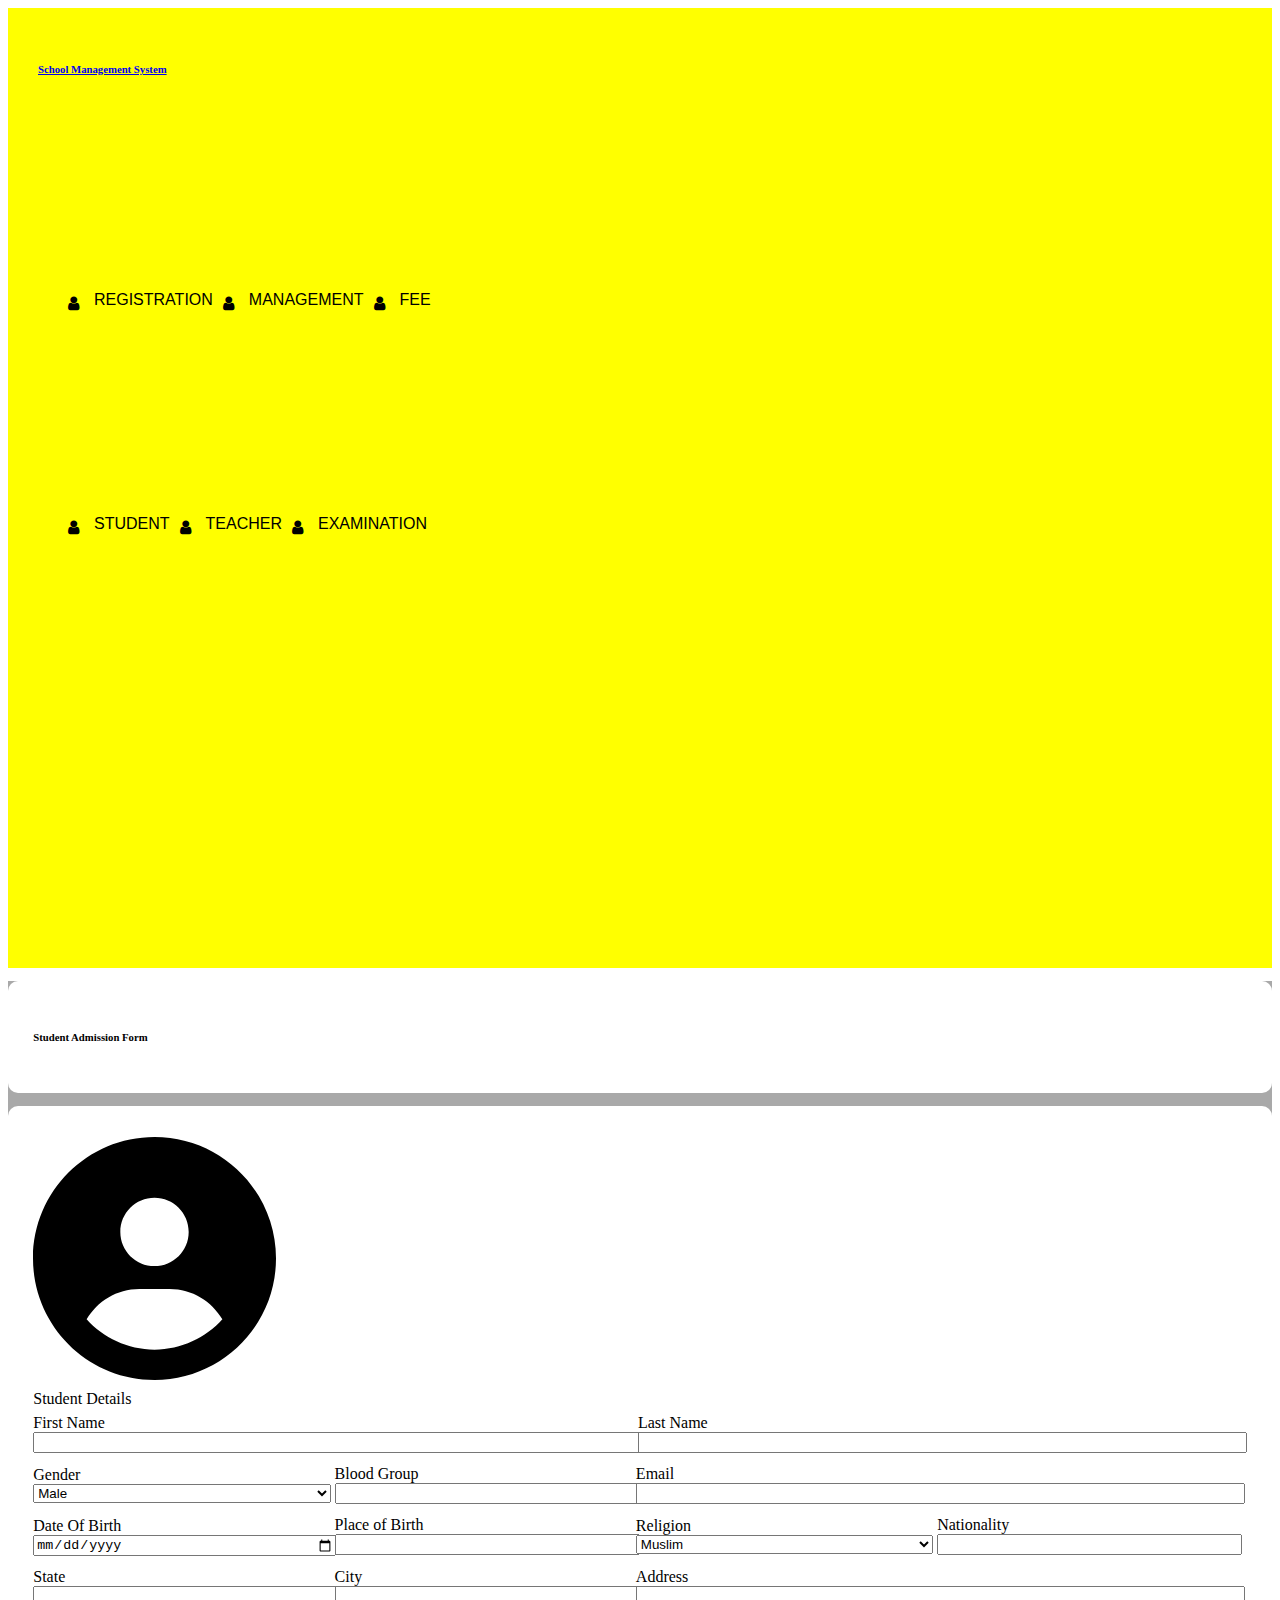
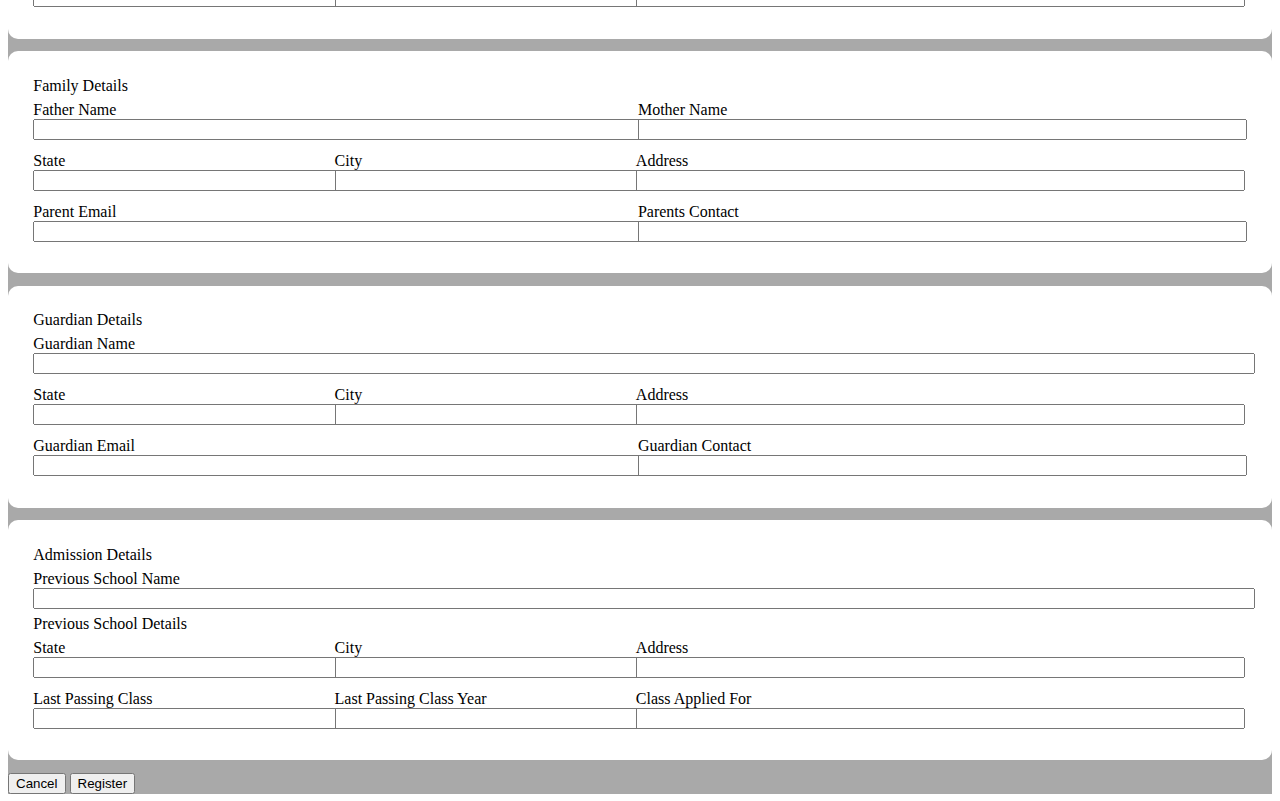
==== admission.html @ 809c843c "Add files via upload" ====
<!DOCTYPE html>
<html lang="en">

<head>
    <meta charset="UTF-8">
    <meta http-equiv="X-UA-Compatible" content="IE=edge">
    <meta name="viewport" content="width=device-width, initial-scale=1.0">
    <link rel="stylesheet" href="style.css">
    <!-- <script src="./jquery-3.6.1.min.js"></script> -->
    <link href="https://cdn.jsdelivr.net/npm/bootstrap@5.2.2/dist/css/bootstrap.min.css" rel="stylesheet"
        integrity="sha384-Zenh87qX5JnK2Jl0vWa8Ck2rdkQ2Bzep5IDxbcnCeuOxjzrPF/et3URy9Bv1WTRi" crossorigin="anonymous">
    <title>Student Registration</title>
    <link rel="stylesheet" href="https://cdnjs.cloudflare.com/ajax/libs/font-awesome/4.7.0/css/font-awesome.min.css">

</head>

<body>
    <!-- <header>
        <h3>School Management System</h3>
    </header> -->
    <section class="main">
        <div class="container-fluid">
            <div class="row">
                <div class="col-2 Main-Menu">
                    <div>
                        <h6><a href="./index.html"> School Management System</a></h6>
                        <!-- navbar -->
                        <ul>
    
    
                            <div class="dropdown">
                                <i class="fa fa-user" aria-hidden="true"></i> <button class="dropbtn">Registration</button>
                                <div class="dropdown-content">
                                    <a href="./admission.html">Add Student</a>
                                    <a href="./employee.html">Add Faculty</a>
                                    <a href="./staff.html">Add Staff</a>
                                </div>
                            </div>
    
    
                            <div class="dropdown">
                                <i class="fa fa-user" aria-hidden="true"></i> <button class="dropbtn">Management</button>
                                <div class="dropdown-content">
                                    <a href="#">Class</a>
                                    <a href="#">Timetable</a>
                                    <a href="./attendence.html">Add Staff</a>
                                </div>
                            </div>
                            <div class="dropdown">
                                <i class="fa fa-user" aria-hidden="true"></i> <button class="dropbtn">Fee</button>
                                <div class="dropdown-content">
    
                                    <a href="./fee_status.html">Update Status</a>
                                    <a href="#">Check Fee</a>
                                </div>
                            </div>
    
                            <br>
    
                            <div class="dropdown">
                                <i class="fa fa-user" aria-hidden="true"></i> <button class="dropbtn">Student</button>
                                <div class="dropdown-content">
                                    <a href="#">Detail</a>
                                    <a href="#">Admissions</a>
                                    <a href="#">Promote</a>
                                </div>
                            </div>
    
                            <div class="dropdown">
                                <i class="fa fa-user" aria-hidden="true"></i> <button class="dropbtn">Teacher</button>
                                <div class="dropdown-content">
                                    <a href="#">Detail</a>
                                    <a href="#">appoint</a>
    
                                </div>
                            </div>
    
                            <div class="dropdown">
                                <i class="fa fa-user" aria-hidden="true"></i>  <button class="dropbtn">Examination</button>
                                <div class="dropdown-content">
                                    <a href="#">Result</a>
                                    <a href="#">Timetable</a>
                                </div>
                              </div>
                            
                            </li>
                        </ul>
    
                    </div>
                </div>
                <div class="col-10 Main-Content">
                    <div class="row">
                        <!-- Student Admission -->
                        <div class="col-md-12">
                            <form action="">
                                <div class="detailsCard">
                                    <h6>Student Admission Form</h6>
                                </div>
                                <!-- student details -->
                                <div class="detailsCard">
                                    <div>
                                        <div class="data length20">
                                            <img src="./images/circle-user-solid.svg" alt="">
                                        </div>
                                    </div>
                                    <span>Student Details</span>
                                    <div>
                                        <div class="data inlineBlock length50">
                                            <label for="std_firstName">First Name</label>
                                            <input type="text" name="std_firstName">
                                        </div>
                                        <div class="data inlineBlock length50">
                                            <label for="std_lastName">Last Name</label>
                                            <input type="text" name="std_lastName">
                                        </div>
                                    </div>
                                    <div>
                                        <div class="data inlineBlock length25">
                                            <label for="std_gender">Gender</label>
                                            <select name="std_gender" class="length100">
                                                <option value="male">Male</option>
                                                <option value="female">Female</option>
                                            </select>
                                        </div>
                                        <div class="data inlineBlock length25">
                                            <label for="std_bloodGroup">Blood Group</label>
                                            <input type="text" name="std_bloodGroup">
                                        </div>
                                        <div class="data inlineBlock length50">
                                            <label for="std_email">Email</label>
                                            <input type="email" name="std_email">
                                        </div>
                                    </div>
                                    <div>
                                        <div class="data inlineBlock length25">
                                            <label for="std_DateOfBirth">Date Of Birth</label>
                                            <input type="date" name="std_DateOfBirth">
                                        </div>
                                        <div class="data inlineBlock length25">
                                            <label for="std_birthPlace">Place of Birth</label>
                                            <input type="text" name="std_birthPlace">
                                        </div>
                                        <div class="data inlineBlock length25">
                                            <label for="std_religion">Religion</label>
                                            <select name="std_religion" class="length100">
                                                <option value="male">Muslim</option>
                                                <option value="female">Non-Muslim</option>
                                            </select>
                                        </div>
                                        <div class="data inlineBlock length25">
                                            <label for="std_nationality">Nationality</label>
                                            <input type="text" name="std_nationality">
                                        </div>
                                    </div>
                                    <div>
                                        <div class="data inlineBlock length25">
                                            <label for="std_state">State</label>
                                            <input type="text" name="std_state">
                                        </div>
                                        <div class="data inlineBlock length25">
                                            <label for="std_city">City</label>
                                            <input type="text" name="std_city">
                                        </div>
                                        <div class="data inlineBlock length50">
                                            <label for="std_address">Address</label>
                                            <input type="text" name="std_address">
                                        </div>
                                    </div>

                                </div>
                                <!-- <hr> -->
                                <!-- family details -->
                                <div class="detailsCard">
                                    <span>Family Details</span>
                                    <div>
                                        <div class="data inlineBlock length50">
                                            <label for="std_fatherName">Father Name</label>
                                            <input type="text" name="std_fatherName">
                                        </div>
                                        <div class="data inlineBlock length50">
                                            <label for="std_motherName">Mother Name</label>
                                            <input type="text" name="std_motherName">
                                        </div>
                                    </div>
                                    <div>
                                        <div class="data inlineBlock length25">
                                            <label for="std_P_state">State</label>
                                            <input type="text" name="std_P_state">
                                        </div>
                                        <div class="data inlineBlock length25">
                                            <label for="std_P_city">City</label>
                                            <input type="text" name="std_P_city">
                                        </div>
                                        <div class="data inlineBlock length50">
                                            <label for="std_P_address">Address</label>
                                            <input type="text" name="std_P_address">
                                        </div>
                                    </div>
                                    <div>
                                        <div class="data inlineBlock length50">
                                            <label for="std_P_email">Parent Email</label>
                                            <input type="email" name="std_P_email">
                                        </div>
                                        <div class="data inlineBlock length50">
                                            <label for="std_P_contact">Parents Contact</label>
                                            <input type="number" name="std_P_contact">
                                        </div>
                                    </div>
                                </div>
                                <!-- <hr> -->
                                <!-- Guardian details -->
                                <div class="detailsCard">
                                    <span>Guardian Details</span>
                                    <div class="data">
                                        <label for="std_guardianName">Guardian Name</label>
                                        <input type="text" name="std_guardianName">
                                    </div>
                                    <div>
                                        <div class="data inlineBlock length25">
                                            <label for="std_G_state">State</label>
                                            <input type="text" name="std_G_state">
                                        </div>
                                        <div class="data inlineBlock length25">
                                            <label for="std_G_city">City</label>
                                            <input type="text" name="std_G_city">
                                        </div>
                                        <div class="data inlineBlock length50">
                                            <label for="std_G_address">Address</label>
                                            <input type="text" name="std_G_address">
                                        </div>
                                    </div>
                                    <div>
                                        <div class="data inlineBlock length50">
                                            <label for="std_G_email">Guardian Email</label>
                                            <input type="email" name="std_G_email">
                                        </div>
                                        <div class="data inlineBlock length50">
                                            <label for="std_G_contact">Guardian Contact</label>
                                            <input type="number" name="std_G_contact">
                                        </div>
                                    </div>
                                </div>
                                <!-- <hr> -->
                                <!-- admission details -->
                                <div class="detailsCard">
                                    <span>Admission Details</span>
                                    <div class="data">
                                        <label for="std_previousSchoolName">Previous School Name</label>
                                        <input type="text" name="std_previousSchoolName">
                                    </div>
                                    <span>Previous School Details</span>
                                    <div>
                                        <div class="data inlineBlock length25">
                                            <label for="std_previousSchoolState">State</label>
                                            <input type="text" name="std_previousSchoolState">
                                        </div>
                                        <div class="data inlineBlock length25">
                                            <label for="std_previousSchoolCity">City</label>
                                            <input type="text" name="std_previousSchoolCity">
                                        </div>
                                        <div class="data inlineBlock length50">
                                            <label for="std_previousSchoolAddress">Address</label>
                                            <input type="text" name="std_previousSchoolAddress">
                                        </div>
                                    </div>
                                    <div>
                                        <div class="data inlineBlock length25">
                                            <label for="std_lastClass">Last Passing Class</label>
                                            <input type="number" name="std_lastClass">
                                        </div>
                                        <div class="data inlineBlock length25">
                                            <label for="std_lastClassYear">Last Passing Class Year</label>
                                            <input type="number" name="std_lastClassYear">
                                        </div>
                                        <div class="data inlineBlock length50">
                                            <label for="std_appliedClass">Class Applied For</label>
                                            <input type="number" name="std_appliedClass">
                                        </div>
                                    </div>
                                </div>
                                <button>Cancel</button>
                                <button>Register</button>
                            </form>
                        </div>
                    </div>
                </div>
            </div>
        </div>
        </div>
    </section>

    <footer>

    </footer>

</body>
<script src="./jquery-3.6.1.min.js"></script>
<script src="https://cdn.jsdelivr.net/npm/bootstrap@5.2.2/dist/js/bootstrap.bundle.min.js"
    integrity="sha384-OERcA2EqjJCMA+/3y+gxIOqMEjwtxJY7qPCqsdltbNJuaOe923+mo//f6V8Qbsw3"
    crossorigin="anonymous"></script>
<script src="./app.js"></script>

</html>
---- style.css ----
.Main-Menu {
    height: 100vh;
}

.Main-Content {
    background: rgb(235, 235, 235);
    background-color: darkgray;
}

.Main-Content .content {
    background: #fff;
    margin-top: 4%;
    padding: 10%;
    border-radius: 10px;
}

.detailsCard {
    margin: 1% 0%;
    background: #fff;
    padding: 2%;
    border-radius: 10px;
}

.data {
    margin: 0.5% 0%;
}

input {
    width: 100%;
}

.inlineBlock {
    display: inline-block;
}

.length25 {
    width: 24.5%;
}

.length20 {
    width: 20%;
}

.length50 {
    width: 49.5%;
}

.length75 {
    width: 74.5%;
}

.length100 {
    width: 100%;
}


/* main page css */

.main>.container-fluid>.row>.Main-Menu {
    padding: 30px;
    background: yellow;
}

.main>.container-fluid>.row>.Main-Menu>div>ul>li {
    list-style: none;
    text-decoration: none;
    text-transform: uppercase;

}

.main>.container-fluid>.row>.Main-Menu>div>ul>li>a
{
    list-style: none;
    text-decoration: none;
    text-transform: uppercase;
}




.main>.container-fluid>.row>.Main-Menu>div>ul>li>ul>li {
    /* list-style: none; */
    text-decoration: none;
    transition: 0.5ms;
    padding: 2px;
    display: flex;
    text-transform: uppercase;
}

.main>.container-fluid>.row>.Main-Menu>.fa-user{
    position: absolute;
    left: 5%;
    top: 5%;

    display: inline-block;
}

.main>.container-fluid>.row>.Main-Menu>div>ul>li>ul>li :hover 
{
    background-color: lightblue;
    transition: 0.5s;
    display: none;
    text-decoration: none;
    text-transform: uppercase;
}




.dropbtn {
    
    color: black;
    padding: 16px;
    font-size: 16px;
    border: none;
  }
  .dropbtn:hover{
    transition: 1.4s;
  }
  
  .dropdown .fa-user{
    display: block;
    position: absolute;
    left: -10px;
    top: 20px;
  }
  .dropdown {
    position: relative;
    display: inline-block;
  }
  
  .dropdown-content {
    display: none;
    position: absolute;
    background-color: #f1f1f1;
    min-width: 160px;
    box-shadow: 0px 8px 16px 0px rgba(0,0,0,0.2);
    z-index: 1;
  }
  
  .dropdown-content a {
    color: black;
    padding: 12px 16px;
    text-decoration: none;
    display: block;
  }
  
  .dropdown-content a:hover {background-color: #ddd;}
  
  .dropdown:hover .dropdown-content {display: block;}
  
  .dropdown:hover .dropbtn {
    background: lightblue;

  }.dropbtn {
  
  padding: 16px;
  font-size: 16px;
 background-color: yellow; 
 text-transform: uppercase;

}

.dropdown {
  position: relative;
  display: inline-block;
  text-transform: uppercase;
  margin-top: 15%;

}

.dropdown-content {
  display: none;
  position: absolute;
  /* background-color: #f1f1f1; */
  min-width: 160px;
  box-shadow: 0px 8px 16px 0px rgba(0,0,0,0.2);
  z-index: 1;
  text-transform: uppercase;
}

.dropdown-content a {
  color: black;
  padding: 12px 16px;
  text-decoration: none;
  display: block;
}

.dropdown-content a:hover {background-color: darkgray;}

.dropdown:hover .dropdown-content {display: block;}
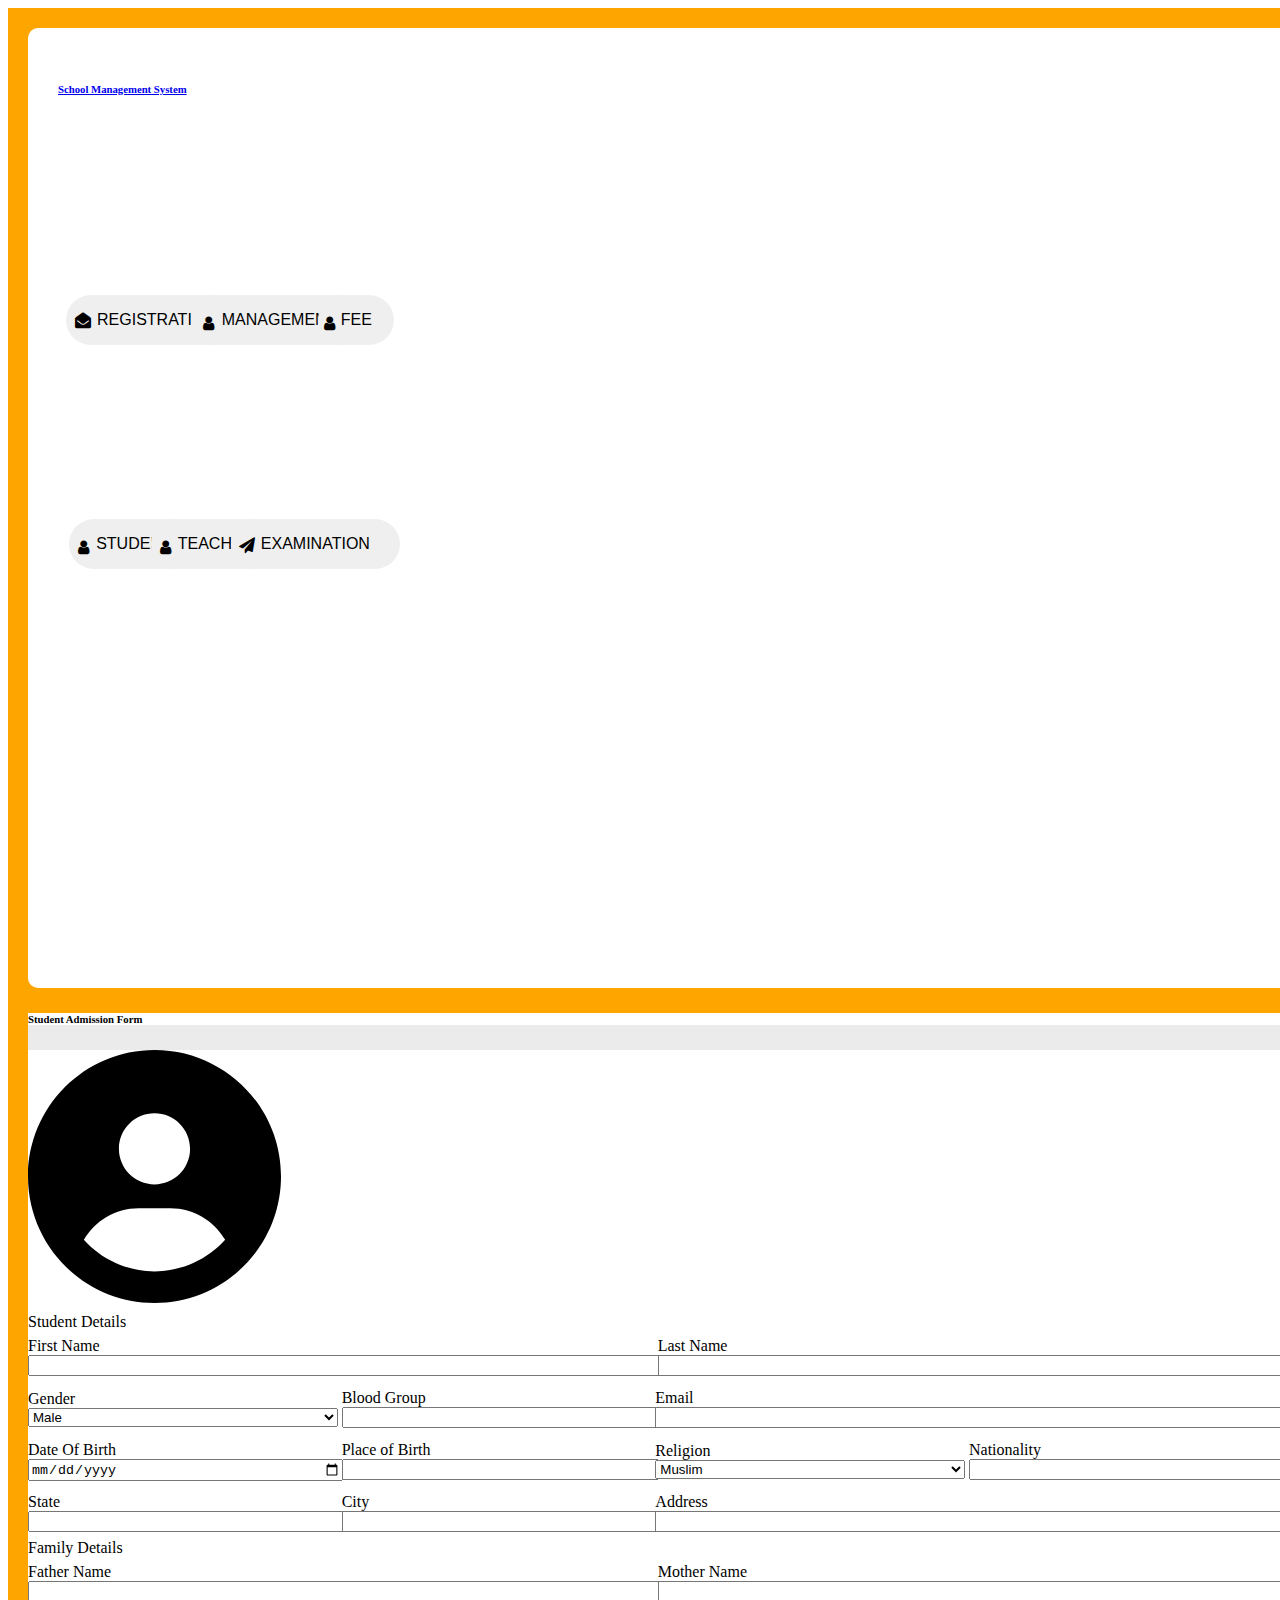
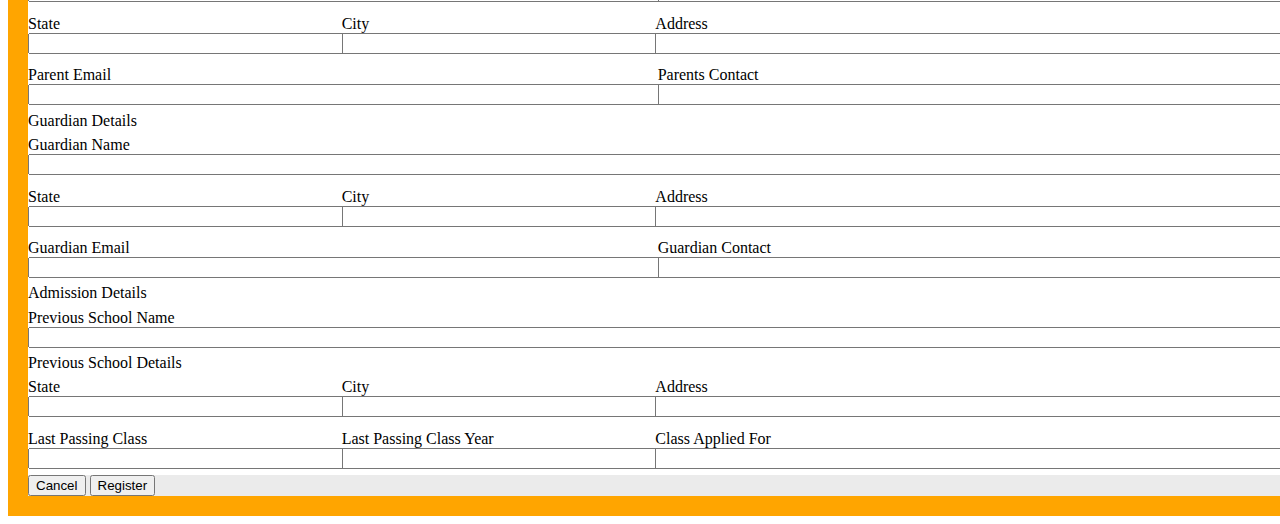
==== commit e3dbaf4a: "Add files via upload" ====
--- a/admission.html
+++ b/admission.html
@@ -26,20 +26,22 @@
                         <h6><a href="./index.html"> School Management System</a></h6>
                         <!-- navbar -->
                         <ul>
-    
-    
-                            <div class="dropdown">
-                                <i class="fa fa-user" aria-hidden="true"></i> <button class="dropbtn">Registration</button>
+
+
+                            <div class="dropdown">
+                                <i class="fa fa-envelope-open" aria-hidden="true"></i> <button
+                                    class="dropbtn">Registration</button>
                                 <div class="dropdown-content">
                                     <a href="./admission.html">Add Student</a>
                                     <a href="./employee.html">Add Faculty</a>
                                     <a href="./staff.html">Add Staff</a>
                                 </div>
                             </div>
-    
-    
-                            <div class="dropdown">
-                                <i class="fa fa-user" aria-hidden="true"></i> <button class="dropbtn">Management</button>
+
+
+                            <div class="dropdown">
+                                <i class="fa fa-user" aria-hidden="true"></i>
+                                <button class="dropbtn">Management</button>
                                 <div class="dropdown-content">
                                     <a href="#">Class</a>
                                     <a href="#">Timetable</a>
@@ -49,14 +51,14 @@
                             <div class="dropdown">
                                 <i class="fa fa-user" aria-hidden="true"></i> <button class="dropbtn">Fee</button>
                                 <div class="dropdown-content">
-    
+
                                     <a href="./fee_status.html">Update Status</a>
                                     <a href="#">Check Fee</a>
                                 </div>
                             </div>
-    
+
                             <br>
-    
+
                             <div class="dropdown">
                                 <i class="fa fa-user" aria-hidden="true"></i> <button class="dropbtn">Student</button>
                                 <div class="dropdown-content">
@@ -65,29 +67,30 @@
                                     <a href="#">Promote</a>
                                 </div>
                             </div>
-    
+
                             <div class="dropdown">
                                 <i class="fa fa-user" aria-hidden="true"></i> <button class="dropbtn">Teacher</button>
                                 <div class="dropdown-content">
                                     <a href="#">Detail</a>
                                     <a href="#">appoint</a>
-    
-                                </div>
-                            </div>
-    
-                            <div class="dropdown">
-                                <i class="fa fa-user" aria-hidden="true"></i>  <button class="dropbtn">Examination</button>
+
+                                </div>
+                            </div>
+
+                            <div class="dropdown">
+                                <i class="fa fa-paper-plane" aria-hidden="true"></i> <button
+                                    class="dropbtn">Examination</button>
                                 <div class="dropdown-content">
                                     <a href="#">Result</a>
                                     <a href="#">Timetable</a>
                                 </div>
-                              </div>
-                            
-                            </li>
+                            </div>
+
                         </ul>
-    
+
                     </div>
                 </div>
+            
                 <div class="col-10 Main-Content">
                     <div class="row">
                         <!-- Student Admission -->
--- a/style.css
+++ b/style.css
@@ -1,25 +1,40 @@
+.main{
+    background: orange;
+    width: 100%;
+    padding: 20px;
+}
 
 .Main-Menu {
     height: 100vh;
+    border-radius: 10px;
+    /* width: 50%; */
+    background-color: #fff;
+    /* padding: 55px; */
+    /* margin-left: 5%; */
+    /* margin: 5px; */
 }
 
 .Main-Content {
     background: rgb(235, 235, 235);
-    background-color: darkgray;
+    /* background-color: yellow; */
+    /* height: 50%; */
+    /* padding: 3px; */
+    /* width: 50%; */
+    /* border-radius: 10px; */
 }
 
 .Main-Content .content {
     background: #fff;
     margin-top: 4%;
     padding: 10%;
-    border-radius: 10px;
+    /* border-radius: 50px; */
 }
 
 .detailsCard {
-    margin: 1% 0%;
+    /* margin: 1% 0%; */
     background: #fff;
-    padding: 2%;
-    border-radius: 10px;
+    /* padding: 2%; */
+    /* border-radius: 10px; */
 }
 
 .data {
@@ -59,7 +74,10 @@
 
 .main>.container-fluid>.row>.Main-Menu {
     padding: 30px;
-    background: yellow;
+
+    /* background: yellow; */
+    /* width: 17%; */
+    /* border: none; */
 }
 
 .main>.container-fluid>.row>.Main-Menu>div>ul>li {
@@ -69,13 +87,11 @@
 
 }
 
-.main>.container-fluid>.row>.Main-Menu>div>ul>li>a
-{
+.main>.container-fluid>.row>.Main-Menu>div>ul>li>a {
     list-style: none;
     text-decoration: none;
     text-transform: uppercase;
 }
-
 
 
 
@@ -83,21 +99,25 @@
     /* list-style: none; */
     text-decoration: none;
     transition: 0.5ms;
-    padding: 2px;
+    /* padding: 2px; */
     display: flex;
     text-transform: uppercase;
 }
 
-.main>.container-fluid>.row>.Main-Menu>.fa-user{
-    position: absolute;
-    left: 5%;
-    top: 5%;
-
-    display: inline-block;
-}
-
-.main>.container-fluid>.row>.Main-Menu>div>ul>li>ul>li :hover 
-{
+.main>.container-fluid>.row>.Main-Menu>.fa-user ,.fa-envelope-open,.fa-paper-plane {
+    position: absolute;
+    left: -2%;
+    top: 35%;
+
+
+
+
+    display: inline-block;
+}
+
+
+
+.main>.container-fluid>.row>.Main-Menu>div>ul>li>ul>li :hover {
     background-color: lightblue;
     transition: 0.5s;
     display: none;
@@ -105,88 +125,118 @@
     text-transform: uppercase;
 }
 
-
-
+.dropbtn 
+{
+    /* background: yellow; */
+    color: black;
+    margin-left: -8%;
+    padding: 16px;
+    font-size: 100px;
+    border: none;
+    width: 120%;
+    border-radius: none;
+}
+
+.dropbtn:hover {
+    /* transition: 1.4s; */
+    border-radius: 25px;
+    background: orange;
+    color: #fff;
+    font-weight: bold;
+
+}
+
+.dropdown .fa-user {
+    display: block;
+    position: absolute;
+    left: auto;
+    top: 20px;
+}
+
+.dropdown ,.fa-home{
+    position: absolute;
+    left: 10px;
+    top: 5%;
+    display: inline-block;
+    
+    /* background: green; */
+
+}
+
+.dropdown-content {
+    display: none;
+    position: absolute;
+    background-color: #f1f1f1;
+    min-width: 160px;
+    box-shadow: 0px 8px 16px 0px rgba(0, 0, 0, 0.2);
+    z-index: 1;
+}
+
+.dropdown-content a {
+    color: orange;
+    padding: 12px 16px;
+    text-decoration: none;
+    display: block;
+}
+
+.dropdown-content a:hover {
+    background-color: orange;
+}
+
+.dropdown:hover .dropdown-content {
+    display: block;
+}
+
+.dropdown:hover .dropbtn {
+    background: orange;
+
+}
 
 .dropbtn {
-    
-    color: black;
+
     padding: 16px;
     font-size: 16px;
-    border: none;
-  }
-  .dropbtn:hover{
-    transition: 1.4s;
-  }
-  
-  .dropdown .fa-user{
-    display: block;
-    position: absolute;
-    left: -10px;
-    top: 20px;
-  }
-  .dropdown {
+    /* background-color: yellow; */
+    text-transform: uppercase;
+    border-radius: 25px;
+
+}
+
+.dropdown {
     position: relative;
     display: inline-block;
-  }
-  
-  .dropdown-content {
+    text-transform: uppercase;
+    margin-top: 15%;
+    margin-left: -30px;
+    border-radius: 25px;
+
+}
+
+.dropdown-content {
     display: none;
     position: absolute;
-    background-color: #f1f1f1;
+    /* background-color: #f1f1f1; */
     min-width: 160px;
-    box-shadow: 0px 8px 16px 0px rgba(0,0,0,0.2);
+    box-shadow: 0px 8px 16px 0px rgba(0, 0, 0, 0.2);
     z-index: 1;
-  }
-  
-  .dropdown-content a {
+    text-transform: uppercase;
+    border-radius: 25px;
+}
+
+.dropdown-content a {
     color: black;
     padding: 12px 16px;
     text-decoration: none;
     display: block;
-  }
-  
-  .dropdown-content a:hover {background-color: #ddd;}
-  
-  .dropdown:hover .dropdown-content {display: block;}
-  
-  .dropdown:hover .dropbtn {
-    background: lightblue;
-
-  }.dropbtn {
-  
-  padding: 16px;
-  font-size: 16px;
- background-color: yellow; 
- text-transform: uppercase;
-
-}
-
-.dropdown {
-  position: relative;
-  display: inline-block;
-  text-transform: uppercase;
-  margin-top: 15%;
-
-}
-
-.dropdown-content {
-  display: none;
-  position: absolute;
-  /* background-color: #f1f1f1; */
-  min-width: 160px;
-  box-shadow: 0px 8px 16px 0px rgba(0,0,0,0.2);
-  z-index: 1;
-  text-transform: uppercase;
-}
-
-.dropdown-content a {
-  color: black;
-  padding: 12px 16px;
-  text-decoration: none;
-  display: block;
-}
-
-.dropdown-content a:hover {background-color: darkgray;}
-
-.dropdown:hover .dropdown-content {display: block;}
+    border-radius: 25px;
+}
+
+.dropdown-content a:hover {
+    background-color: orange
+}
+
+
+.dropdown:hover .dropdown-content {
+    display: block;
+    border-radius: 25px;
+}